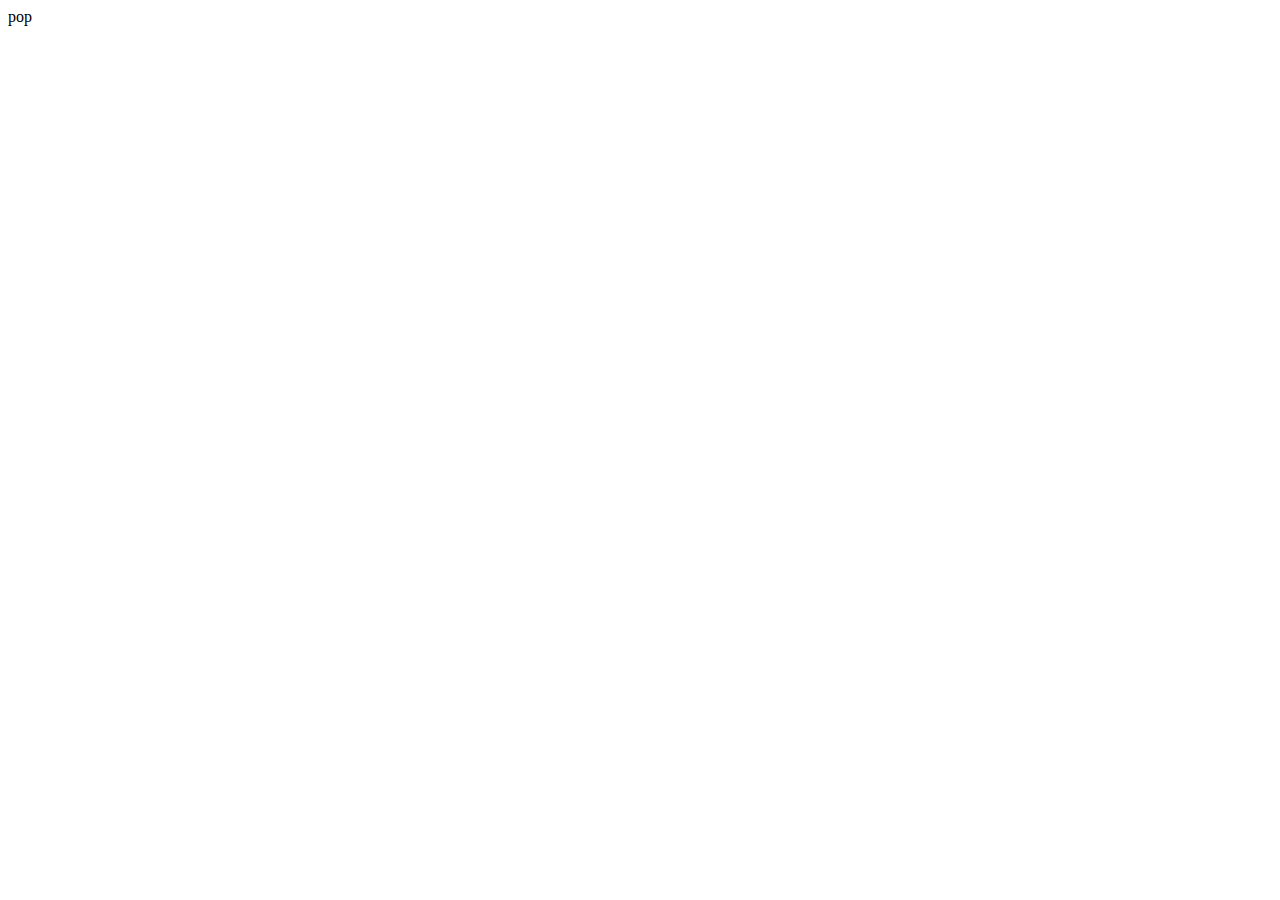
==== html/popup.html @ f7d32404 "代码初始化" ====
<!DOCTYPE html>
<html lang="en">
<head>
    <meta charset="UTF-8">
    <title>Title</title>
    <script type="text/javascript" src="../lib/jquery-3.2.1.min.js"></script>
    <script type="text/javascript" src="../js/popup.js"></script>
</head>
<body>
222222
</body>
</html>
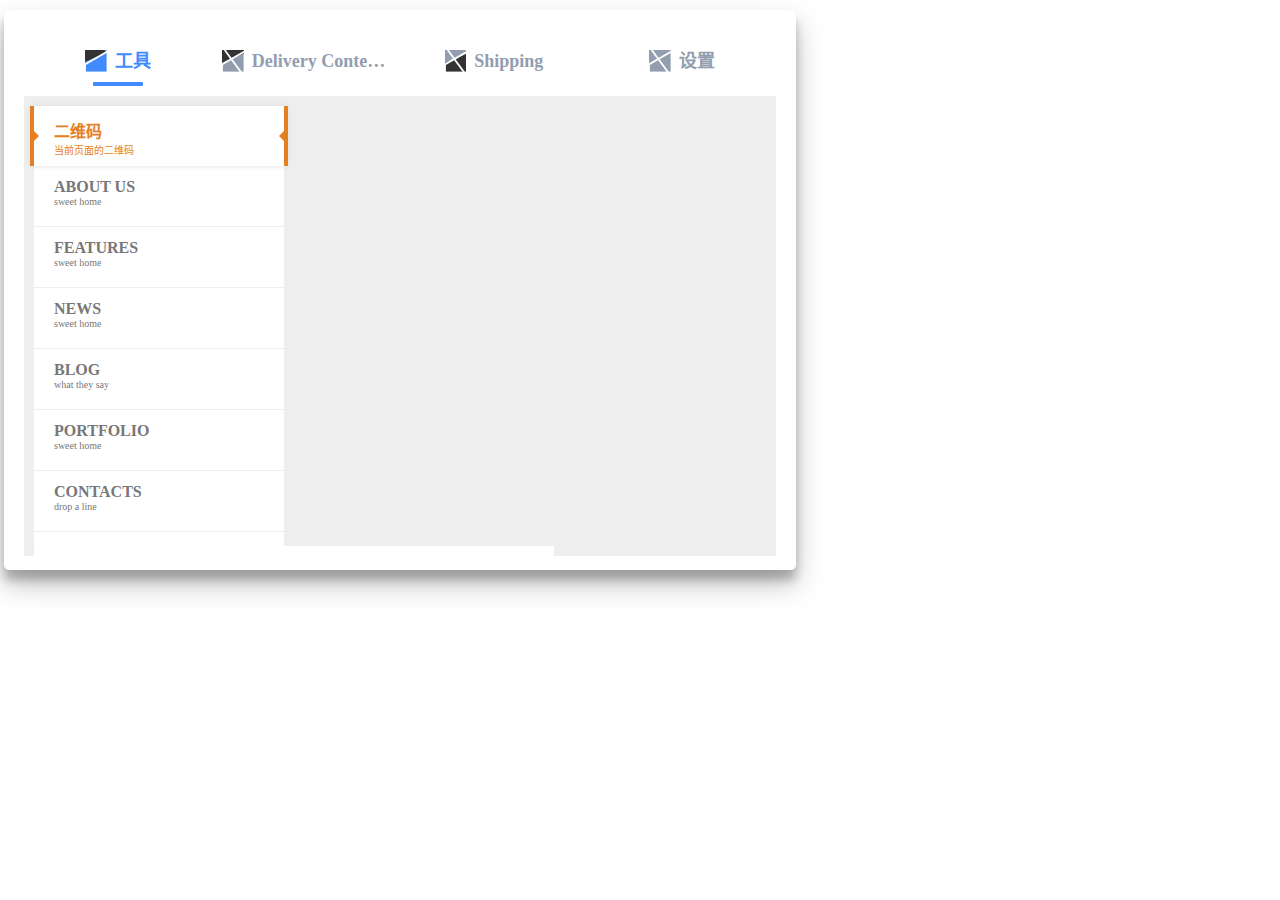
==== commit 2b0dca31: "popup 页面" ====
--- a/html/popup.html
+++ b/html/popup.html
@@ -1,12 +1,174 @@
 <!DOCTYPE html>
-<html lang="en">
+<html lang="zh-CN">
 <head>
     <meta charset="UTF-8">
     <title>Title</title>
+
+    <link href='../css/popup.css' rel='stylesheet' />
+    <link href='../lib/tabh.css' rel='stylesheet' />
+    <link href='../lib/tabv.css' rel='stylesheet' />
+
     <script type="text/javascript" src="../lib/jquery-3.2.1.min.js"></script>
+
+    <script type="text/javascript" src="../lib/list.min.js"></script>
+
+    <script type="text/javascript" src="../lib/qrcode.min.js"></script>
+
     <script type="text/javascript" src="../js/popup.js"></script>
 </head>
 <body>
-222222
+
+<div class="tabh">
+    <input type="radio" id="tab1" name="tab-control" checked>
+    <input type="radio" id="tab2" name="tab-control">
+    <input type="radio" id="tab3" name="tab-control">
+    <input type="radio" id="tab4" name="tab-control">
+    <ul class="tabh-ul">
+        <li title="Features"><label for="tab1" role="button">
+
+            <svg viewBox="0 0 24 24">
+                <rect width='24' height='24' />
+                <g transform='rotate(67.5)'>
+                    <rect y="-20" width='12' height='50' fill='#333' />
+                </g>
+                <path d='M3 66L0 50L0 16L28 0L56 16L56 50L28 66L28 100' fill='none' stroke='#fff'
+                      stroke-width='2' />
+            </svg>
+
+            <br><span>工具</span></label></li>
+        <li title="Delivery Contents"><label for="tab2" role="button">
+            <svg viewBox="0 0 24 24">
+                <rect width='24' height='24' />
+                <g transform='rotate(67.5)'>
+                    <rect y="-25" width='13' height='50' fill='#333' />
+                </g>
+                <path d='M3 66L0 50L0 16L28 0L56 16L56 50L28 66L28 100' fill='none' stroke='#fff'
+                      stroke-width='2' />
+
+                <path d='M3 0L28 34L0 50L0 84L28 100L56 84L56 50L28 34' fill='none' stroke='#fff'
+                      stroke-width='2' />
+            </svg>
+            <br><span>Delivery Contents</span></label></li>
+        <li title="Shipping"><label for="tab3" role="button">
+            <svg viewBox="0 0 24 24">
+                <rect width='24' height='24' fill="#333" />
+                <g transform='rotate(67.5)'>
+                    <rect y="-25" width='13' height='50' />
+                </g>
+                <path d='M3 66L0 50L0 16L28 0L56 16L56 50L28 66L28 100' fill='none' stroke='#fff'
+                      stroke-width='2' />
+
+                <path d='M3 0L28 34L0 50L0 84L28 100L56 84L56 50L28 34' fill='none' stroke='#fff'
+                      stroke-width='2' />
+            </svg>
+            <br><span>Shipping</span></label></li>
+        <li title="Returns"><label for="tab4" role="button">
+            <svg viewBox="0 0 24 24">
+                <rect width='24' height='24' />
+                <path d='M3 66L0 50L0 16L28 0L56 16L56 50L28 66L28 100' fill='none' stroke='#fff'
+                      stroke-width='2' />
+                <path d='M3 0L28 34L0 50L0 84L28 100L56 84L56 50L28 34' fill='none' stroke='#fff'
+                      stroke-width='2' />
+            </svg>
+            <br><span>设置</span></label></li>
+    </ul>
+
+    <div class="slider">
+        <div class="indicator"></div>
+    </div>
+    <div class="content">
+        <section>
+            <div class="container">
+                <nav class="left-menu">
+                    <ul class="mcd-menu">
+                        <li><a href="###" class="active"> <i class="fa fa-home"></i> <strong>二维码</strong>
+                            <small>当前页面的二维码</small>
+                        </a></li>
+
+                        <li><a href="###"> <i class="fa fa-edit"></i> <strong>About us</strong>
+                            <small>sweet home</small>
+                        </a></li>
+
+                        <li><a href="###"> <i class="fa fa-gift"></i> <strong>Features</strong>
+                            <small>sweet home</small>
+                        </a></li>
+
+                        <li><a href="###"> <i class="fa fa-globe"></i> <strong>News</strong>
+                            <small>sweet home</small>
+                        </a></li>
+
+                        <li><a href="###"> <i class="fa fa-comments-o"></i> <strong>Blog</strong>
+                            <small>what they say</small>
+                        </a>
+                            <ul>
+                                <li><a href="###"><i class="fa fa-globe"></i>Mission</a></li>
+                                <li><a href="###"><i class="fa fa-group"></i>Our Team</a>
+                                    <ul>
+                                        <li><a href="###"><i class="fa fa-female"></i>Leyla Sparks</a></li>
+                                        <li><a href="###"><i class="fa fa-male"></i>Gleb Ismailov</a>
+                                            <ul>
+                                                <li><a href="###"><i class="fa fa-leaf"></i>About</a></li>
+                                                <li><a href="###"><i class="fa fa-tasks"></i>Skills</a></li>
+                                            </ul>
+                                        </li>
+                                        <li><a href="###"><i class="fa fa-female"></i>Viktoria Gibbers</a></li>
+                                    </ul>
+                                </li>
+                                <li><a href="###"><i class="fa fa-trophy"></i>Rewards</a></li>
+                                <li><a href="###"><i class="fa fa-certificate"></i>Certificates</a></li>
+                            </ul>
+                        </li>
+
+                        <li><a href="###"> <i class="fa fa-picture-o"></i> <strong>Portfolio</strong>
+                            <small>sweet home</small>
+                        </a></li>
+
+                        <li><a href="###"> <i class="fa fa-envelope-o"></i> <strong>Contacts</strong>
+                            <small>drop a line</small>
+                        </a></li>
+
+                        <!--<li class="float"><a class="search">-->
+                            <!--<input type="text" value="search ...">-->
+                            <!--<button><i class="fa fa-search"></i></button>-->
+                        <!--</a> <a href="###" class="search-mobile"> <i class="fa fa-search"></i> </a></li>-->
+                    </ul>
+                </nav>
+
+                <div class="right-content" id="tab1-content">
+
+                </div>
+            </div>
+        </section>
+        <section>
+            <h2>Delivery Contents</h2>
+            dolore te feugait nulla facilisi. Nam liber tempor cum soluta nobis eleifend option congue nihil
+            dolore te feugait nulla facilisi. Nam liber tempor cum soluta nobis eleifend option congue nihil
+            dolore te feugait nulla facilisi. Nam liber tempor cum soluta nobis eleifend option congue nihil
+            dolore te feugait nulla facilisi. Nam liber tempor cum soluta nobis eleifend option congue nihil
+
+        </section>
+        <section>
+            <h2>Shipping</h2>
+            imperdiet doming id quod mazim placerat facer possim assum.
+            Lorem ipsum dolor sit amet, consectetuer adipiscing elit, sed diam nonummy nibh euismod tincidunt ut
+            laoreet dolore magna aliquam erat volutpat. Ut wisi enim ad minim veniam, quis nostrud exerci tation
+            ullamcorper suscipit lobortis nisl ut aliquip ex ea commodo consequat. Duis autem vel eum iriure dolor
+            in hendrerit in vulputate velit esse molestie consequat, vel illum dolore eu feugiat nulla facilisis at
+            vero eros et accumsan et iusto odio dignissim qui blandit praesent luptatum zzril delenit augue duis
+            dolore te feugait nulla facilisi. Nam liber tempor cum soluta nobis eleifend option congue nihil
+        </section>
+        <section>
+            <h2>Returns</h2>
+            in hendrerit in vulputate velit esse molestie consequat, vel illum dolore eu feugiat nulla facilisis at
+            laoreet dolore magna aliquam erat volutpat. Ut wisi enim ad minim veniam, quis nostrud exerci tation
+            Lorem ipsum dolor sit amet, consectetuer adipiscing elit, sed diam nonummy nibh euismod tincidunt ut
+            vero eros et accumsan et iusto odio dignissim qui blandit praesent luptatum zzril delenit augue duis
+            ullamcorper suscipit lobortis nisl ut aliquip ex ea commodo consequat. Duis autem vel eum iriure dolor
+            dolore te feugait nulla facilisi. Nam liber tempor cum soluta nobis eleifend option congue nihil
+            imperdiet doming id quod mazim placerat facer possim assum.
+        </section>
+    </div>
+</div>
+
 </body>
 </html>--- a/css/popup.css
+++ b/css/popup.css
@@ -0,0 +1,32 @@
+html {
+    width: 800px;
+}
+
+body {
+    width: 800px;
+    color: #333;
+    font-family: "Raleway";
+}
+
+body h1 {
+    text-align: center;
+    color: #428BFF;
+    font-weight: 300;
+    padding: 40px 0 20px 0;
+    margin: 0;
+}
+
+.left-menu{
+    display: inline-block;
+    vertical-align: top;
+    height: 440px;
+}
+
+.right-content{
+    display: inline-block;
+    vertical-align: top;
+    height: 440px;
+    width: 520px;
+    background-color: #FFF;
+    overflow: scroll;
+}--- a/lib/tabh.css
+++ b/lib/tabh.css
@@ -0,0 +1,306 @@
+
+.tabh {
+    left: 49%;
+    -webkit-transform: translateX(-50%);
+    transform: translateX(-50%);
+    position: relative;
+    background: white;
+    padding: 20px 20px 40px;
+    margin-top: 10px;
+    width: 94%;
+    box-shadow: 0 14px 28px rgba(0, 0, 0, 0.25), 0 10px 10px rgba(0, 0, 0, 0.22);
+    border-radius: 5px;
+    height: 500px;
+}
+
+.tabh input[name="tab-control"] {
+    display: none;
+}
+
+.tabh .content section h2, .tabh .tabh-ul li label {
+    font-family: "Montserrat";
+    font-weight: bold;
+    font-size: 18px;
+    color: #428BFF;
+}
+
+.tabh .tabh-ul {
+    list-style-type: none;
+    padding-left: 0;
+    display: -webkit-box;
+    display: -webkit-flex;
+    display: -ms-flexbox;
+    display: flex;
+    -webkit-box-orient: horizontal;
+    -webkit-box-direction: normal;
+    -webkit-flex-direction: row;
+    -ms-flex-direction: row;
+    flex-direction: row;
+    margin-bottom: 10px;
+    -webkit-box-pack: justify;
+    -webkit-justify-content: space-between;
+    -ms-flex-pack: justify;
+    justify-content: space-between;
+    -webkit-box-align: end;
+    -webkit-align-items: flex-end;
+    -ms-flex-align: end;
+    align-items: flex-end;
+    -webkit-flex-wrap: wrap;
+    -ms-flex-wrap: wrap;
+    flex-wrap: wrap;
+}
+
+.tabh .tabh-ul li {
+    box-sizing: border-box;
+    -webkit-box-flex: 1;
+    -webkit-flex: 1;
+    -ms-flex: 1;
+    flex: 1;
+    width: 25%;
+    padding: 0 10px;
+    text-align: center;
+    outline: none;
+}
+
+.tabh .tabh-ul li label {
+    -webkit-transition: all 0.3s ease-in-out;
+    transition: all 0.3s ease-in-out;
+    color: #929daf;
+    padding: 5px auto;
+    overflow: hidden;
+    text-overflow: ellipsis;
+    display: block;
+    cursor: pointer;
+    -webkit-transition: all 0.2s ease-in-out;
+    transition: all 0.2s ease-in-out;
+    white-space: nowrap;
+    -webkit-touch-callout: none;
+    -webkit-user-select: none;
+    -moz-user-select: none;
+    -ms-user-select: none;
+    user-select: none;
+}
+
+.tabh .tabh-ul li label br {
+    display: none;
+}
+
+.tabh .tabh-ul li label svg {
+    fill: #929daf;
+    height: 1.2em;
+    vertical-align: bottom;
+    margin-right: 0.2em;
+    -webkit-transition: all 0.2s ease-in-out;
+    transition: all 0.2s ease-in-out;
+}
+
+.tabh .tabh-ul li label:hover, .tabh .tabh-ul li label:focus, .tabh .tabh-ul li label:active {
+    outline: 0;
+    color: #bec5cf;
+}
+
+.tabh .tabh-ul li label:hover svg, .tabh .tabh-ul li label:focus svg, .tabh .tabh-ul li label:active svg {
+    fill: #bec5cf;
+}
+
+.tabh .slider {
+    position: relative;
+    width: 25%;
+    -webkit-transition: all 0.33s cubic-bezier(0.38, 0.8, 0.32, 1.07);
+    transition: all 0.33s cubic-bezier(0.38, 0.8, 0.32, 1.07);
+}
+
+.tabh .slider .indicator {
+    position: relative;
+    width: 50px;
+    max-width: 100%;
+    margin: 0 auto;
+    height: 4px;
+    background: #428BFF;
+    border-radius: 1px;
+}
+
+.tabh .content {
+    margin-top: 10px;
+    overflow: hidden;
+    height: 460px;
+}
+
+.tabh .content section {
+    display: none;
+    -webkit-animation-name: content;
+    animation-name: content;
+    -webkit-animation-direction: normal;
+    animation-direction: normal;
+    -webkit-animation-duration: 0.3s;
+    animation-duration: 0.3s;
+    -webkit-animation-timing-function: ease-in-out;
+    animation-timing-function: ease-in-out;
+    -webkit-animation-iteration-count: 1;
+    animation-iteration-count: 1;
+    /*line-height: 1.4;*/
+    padding: 10px;
+    background-color: #eee;
+    overflow: hidden;
+}
+
+.tabh .content section h2 {
+    color: #428BFF;
+    display: none;
+}
+
+.tabh .content section h2::after {
+    content: "";
+    position: relative;
+    display: block;
+    width: 30px;
+    height: 3px;
+    background: #428BFF;
+    margin-top: 5px;
+    left: 1px;
+}
+
+.tabh input[name="tab-control"]:nth-of-type(1):checked ~ ul > li:nth-child(1) > label {
+    cursor: default;
+    color: #428BFF;
+}
+
+.tabh input[name="tab-control"]:nth-of-type(1):checked ~ ul > li:nth-child(1) > label svg {
+    fill: #428BFF;
+}
+
+@media (max-width: 600px) {
+    .tabh input[name="tab-control"]:nth-of-type(1):checked ~ ul > li:nth-child(1) > label {
+        background: rgba(0, 0, 0, 0.08);
+    }
+}
+
+.tabh input[name="tab-control"]:nth-of-type(1):checked ~ .slider {
+    -webkit-transform: translateX(0%);
+    transform: translateX(0%);
+}
+
+.tabh input[name="tab-control"]:nth-of-type(1):checked ~ .content > section:nth-child(1) {
+    display: block;
+}
+
+.tabh input[name="tab-control"]:nth-of-type(2):checked ~ ul > li:nth-child(2) > label {
+    cursor: default;
+    color: #428BFF;
+}
+
+.tabh input[name="tab-control"]:nth-of-type(2):checked ~ ul > li:nth-child(2) > label svg {
+    fill: #428BFF;
+}
+
+@media (max-width: 600px) {
+    .tabh input[name="tab-control"]:nth-of-type(2):checked ~ ul > li:nth-child(2) > label {
+        background: rgba(0, 0, 0, 0.08);
+    }
+}
+
+.tabh input[name="tab-control"]:nth-of-type(2):checked ~ .slider {
+    -webkit-transform: translateX(100%);
+    transform: translateX(100%);
+}
+
+.tabh input[name="tab-control"]:nth-of-type(2):checked ~ .content > section:nth-child(2) {
+    display: block;
+}
+
+.tabh input[name="tab-control"]:nth-of-type(3):checked ~ ul > li:nth-child(3) > label {
+    cursor: default;
+    color: #428BFF;
+}
+
+.tabh input[name="tab-control"]:nth-of-type(3):checked ~ ul > li:nth-child(3) > label svg {
+    fill: #428BFF;
+}
+
+@media (max-width: 600px) {
+    .tabh input[name="tab-control"]:nth-of-type(3):checked ~ ul > li:nth-child(3) > label {
+        background: rgba(0, 0, 0, 0.08);
+    }
+}
+
+.tabh input[name="tab-control"]:nth-of-type(3):checked ~ .slider {
+    -webkit-transform: translateX(200%);
+    transform: translateX(200%);
+}
+
+.tabh input[name="tab-control"]:nth-of-type(3):checked ~ .content > section:nth-child(3) {
+    display: block;
+}
+
+.tabh input[name="tab-control"]:nth-of-type(4):checked ~ ul > li:nth-child(4) > label {
+    cursor: default;
+    color: #428BFF;
+}
+
+.tabh input[name="tab-control"]:nth-of-type(4):checked ~ ul > li:nth-child(4) > label svg {
+    fill: #428BFF;
+}
+
+@media (max-width: 600px) {
+    .tabh input[name="tab-control"]:nth-of-type(4):checked ~ ul > li:nth-child(4) > label {
+        background: rgba(0, 0, 0, 0.08);
+    }
+}
+
+.tabh input[name="tab-control"]:nth-of-type(4):checked ~ .slider {
+    -webkit-transform: translateX(300%);
+    transform: translateX(300%);
+}
+
+.tabh input[name="tab-control"]:nth-of-type(4):checked ~ .content > section:nth-child(4) {
+    display: block;
+}
+
+@-webkit-keyframes content {
+    from {
+        opacity: 0;
+        -webkit-transform: translateY(5%);
+        transform: translateY(5%);
+    }
+    to {
+        opacity: 1;
+        -webkit-transform: translateY(0%);
+        transform: translateY(0%);
+    }
+}
+
+@keyframes content {
+    from {
+        opacity: 0;
+        -webkit-transform: translateY(5%);
+        transform: translateY(5%);
+    }
+    to {
+        opacity: 1;
+        -webkit-transform: translateY(0%);
+        transform: translateY(0%);
+    }
+}
+
+@media (max-width: 600px) {
+    .tabh .tabh-ul li label {
+        padding: 5px;
+        border-radius: 5px;
+    }
+
+    .tabh .tabh-ul li label span {
+        display: none;
+    }
+
+    .tabh .slider {
+        display: none;
+    }
+
+    .tabh .content {
+        margin-top: 20px;
+    }
+
+    .tabs .content section h2 {
+        display: block;
+    }
+}
--- a/lib/tabv.css
+++ b/lib/tabv.css
@@ -0,0 +1,675 @@
+
+.clearfix:before,
+.clearfix:after {
+    content: " ";
+    display: table;
+}
+
+.clearfix:after {
+    clear: both;
+}
+
+.clearfix {
+    *zoom: 1;
+}
+
+.container {
+    position: relative;
+    /*margin: 0px auto;*/
+    /*padding: 50px 0;*/
+    clear: both;
+}
+
+/*@media only screen and (min-width: 1200px) {*/
+    /*.container {*/
+        /*width: 1210px;*/
+    /*}*/
+/*}*/
+
+/*@media only screen and (min-width: 960px) and (max-width: 1199px) {*/
+    /*.container {*/
+        /*width: 1030px;*/
+    /*}*/
+/*}*/
+
+/*@media only screen and (min-width: 768px) and (max-width: 959px) {*/
+    /*.container {*/
+        /*width: 682px;*/
+    /*}*/
+/*}*/
+
+/*@media only screen and (min-width: 480px) and (max-width: 767px) {*/
+    /*.container {*/
+        /*width: 428px;*/
+        /*margin: 0 auto;*/
+    /*}*/
+/*}*/
+
+/*@media only screen and (max-width: 479px) {*/
+    /*.container {*/
+        /*width: 320px;*/
+        /*margin: 0 auto;*/
+    /*}*/
+/*}*/
+
+.mcd-menu {
+    list-style: none;
+    padding: 0;
+    margin: 0;
+    background: #FFF;
+    /*height: 100px;*/
+    height: 440px;
+    border-radius: 2px;
+    -moz-border-radius: 2px;
+    -webkit-border-radius: 2px;
+
+    /* == */
+    width: 250px;
+    /* == */
+}
+
+.mcd-menu li {
+    position: relative;
+    /*float:left;*/
+}
+
+.mcd-menu li a {
+    outline: none;
+    display: block;
+    text-decoration: none;
+    padding: 12px 20px;
+    color: #777;
+    /*text-align: center;
+    border-right: 1px solid #E7E7E7;*/
+
+    /* == */
+    text-align: left;
+    height: 36px;
+    position: relative;
+    border-bottom: 1px solid #EEE;
+    /* == */
+}
+
+.mcd-menu li a i {
+    /*display: block;
+    font-size: 30px;
+    margin-bottom: 10px;*/
+
+    /* == */
+    float: left;
+    font-size: 20px;
+    margin: 0 10px 0 0;
+    /* == */
+
+}
+
+/* == */
+.mcd-menu li a p {
+    float: left;
+    margin: 0;
+}
+
+/* == */
+
+.mcd-menu li a strong {
+    display: block;
+    text-transform: uppercase;
+}
+
+.mcd-menu li a small {
+    display: block;
+    font-size: 10px;
+}
+
+.mcd-menu li a i, .mcd-menu li a strong, .mcd-menu li a small {
+    position: relative;
+
+    transition: all 300ms linear;
+    -o-transition: all 300ms linear;
+    -ms-transition: all 300ms linear;
+    -moz-transition: all 300ms linear;
+    -webkit-transition: all 300ms linear;
+}
+
+.mcd-menu li:hover > a i {
+    opacity: 1;
+    -webkit-animation: moveFromTop 300ms ease-in-out;
+    -moz-animation: moveFromTop 300ms ease-in-out;
+    -ms-animation: moveFromTop 300ms ease-in-out;
+    -o-animation: moveFromTop 300ms ease-in-out;
+    animation: moveFromTop 300ms ease-in-out;
+}
+
+.mcd-menu li:hover a strong {
+    opacity: 1;
+    -webkit-animation: moveFromLeft 300ms ease-in-out;
+    -moz-animation: moveFromLeft 300ms ease-in-out;
+    -ms-animation: moveFromLeft 300ms ease-in-out;
+    -o-animation: moveFromLeft 300ms ease-in-out;
+    animation: moveFromLeft 300ms ease-in-out;
+}
+
+.mcd-menu li:hover a small {
+    opacity: 1;
+    -webkit-animation: moveFromRight 300ms ease-in-out;
+    -moz-animation: moveFromRight 300ms ease-in-out;
+    -ms-animation: moveFromRight 300ms ease-in-out;
+    -o-animation: moveFromRight 300ms ease-in-out;
+    animation: moveFromRight 300ms ease-in-out;
+}
+
+.mcd-menu li:hover > a {
+    color: #e67e22;
+}
+
+.mcd-menu li a.active {
+    position: relative;
+    color: #e67e22;
+    border: 0;
+    /*border-top: 4px solid #e67e22;
+    border-bottom: 4px solid #e67e22;
+    margin-top: -4px;*/
+    box-shadow: 0 0 5px #DDD;
+    -moz-box-shadow: 0 0 5px #DDD;
+    -webkit-box-shadow: 0 0 5px #DDD;
+
+    /* == */
+    border-left: 4px solid #e67e22;
+    border-right: 4px solid #e67e22;
+    margin: 0 -4px;
+    /* == */
+}
+
+.mcd-menu li a.active:before {
+    content: "";
+    position: absolute;
+    /*top: 0;
+    left: 45%;
+    border-top: 5px solid #e67e22;
+    border-left: 5px solid transparent;
+    border-right: 5px solid transparent;*/
+
+    /* == */
+    top: 42%;
+    left: 0;
+    border-left: 5px solid #e67e22;
+    border-top: 5px solid transparent;
+    border-bottom: 5px solid transparent;
+    /* == */
+}
+
+/* == */
+.mcd-menu li a.active:after {
+    content: "";
+    position: absolute;
+    top: 42%;
+    right: 0;
+    border-right: 5px solid #e67e22;
+    border-top: 5px solid transparent;
+    border-bottom: 5px solid transparent;
+}
+
+/* == */
+
+@-webkit-keyframes moveFromTop {
+    from {
+        opacity: 0;
+        -webkit-transform: translateY(200%);
+        -moz-transform: translateY(200%);
+        -ms-transform: translateY(200%);
+        -o-transform: translateY(200%);
+        transform: translateY(200%);
+    }
+    to {
+        opacity: 1;
+        -webkit-transform: translateY(0%);
+        -moz-transform: translateY(0%);
+        -ms-transform: translateY(0%);
+        -o-transform: translateY(0%);
+        transform: translateY(0%);
+    }
+}
+
+@-webkit-keyframes moveFromLeft {
+    from {
+        opacity: 0;
+        -webkit-transform: translateX(200%);
+        -moz-transform: translateX(200%);
+        -ms-transform: translateX(200%);
+        -o-transform: translateX(200%);
+        transform: translateX(200%);
+    }
+    to {
+        opacity: 1;
+        -webkit-transform: translateX(0%);
+        -moz-transform: translateX(0%);
+        -ms-transform: translateX(0%);
+        -o-transform: translateX(0%);
+        transform: translateX(0%);
+    }
+}
+
+@-webkit-keyframes moveFromRight {
+    from {
+        opacity: 0;
+        -webkit-transform: translateX(-200%);
+        -moz-transform: translateX(-200%);
+        -ms-transform: translateX(-200%);
+        -o-transform: translateX(-200%);
+        transform: translateX(-200%);
+    }
+    to {
+        opacity: 1;
+        -webkit-transform: translateX(0%);
+        -moz-transform: translateX(0%);
+        -ms-transform: translateX(0%);
+        -o-transform: translateX(0%);
+        transform: translateX(0%);
+    }
+}
+
+.mcd-menu li ul,
+.mcd-menu li ul li ul {
+    position: absolute;
+    height: auto;
+    min-width: 200px;
+    padding: 0;
+    margin: 0;
+    background: #FFF;
+    /*border-top: 4px solid #e67e22;*/
+    opacity: 0;
+    visibility: hidden;
+    transition: all 300ms linear;
+    -o-transition: all 300ms linear;
+    -ms-transition: all 300ms linear;
+    -moz-transition: all 300ms linear;
+    -webkit-transition: all 300ms linear;
+    /*top: 130px;*/
+    z-index: 1000;
+
+    /* == */
+    left: 280px;
+    top: 0px;
+    border-left: 4px solid #e67e22;
+    /* == */
+}
+
+.mcd-menu li ul:before {
+    content: "";
+    position: absolute;
+    /*top: -8px;
+    left: 23%;
+    border-bottom: 5px solid #e67e22;
+    border-left: 5px solid transparent;
+    border-right: 5px solid transparent;*/
+
+    /* == */
+    top: 25px;
+    left: -9px;
+    border-right: 5px solid #e67e22;
+    border-bottom: 5px solid transparent;
+    border-top: 5px solid transparent;
+    /* == */
+}
+
+.mcd-menu li:hover > ul,
+.mcd-menu li ul li:hover > ul {
+    display: block;
+    opacity: 1;
+    visibility: visible;
+    /*top: 100px;*/
+
+    /* == */
+    left: 250px;
+    /* == */
+}
+
+/*.mcd-menu li ul li {
+  float: none;
+}*/
+.mcd-menu li ul li a {
+    padding: 10px;
+    text-align: left;
+    border: 0;
+    border-bottom: 1px solid #EEE;
+
+    /* == */
+    height: auto;
+    /* == */
+}
+
+.mcd-menu li ul li a i {
+    font-size: 16px;
+    display: inline-block;
+    margin: 0 10px 0 0;
+}
+
+.mcd-menu li ul li ul {
+    left: 230px;
+    top: 0;
+    border: 0;
+    border-left: 4px solid #e67e22;
+}
+
+.mcd-menu li ul li ul:before {
+    content: "";
+    position: absolute;
+    top: 15px;
+    /*left: -14px;*/
+    /* == */
+    left: -9px;
+    /* == */
+    border-right: 5px solid #e67e22;
+    border-bottom: 5px solid transparent;
+    border-top: 5px solid transparent;
+}
+
+.mcd-menu li ul li:hover > ul {
+    top: 0px;
+    left: 200px;
+}
+
+/*.mcd-menu li.float {
+  float: right;
+}*/
+.mcd-menu li a.search {
+    /*padding: 29px 20px 30px 10px;*/
+    padding: 10px 10px 15px 10px;
+    clear: both;
+}
+
+.mcd-menu li a.search i {
+    margin: 0;
+    display: inline-block;
+    font-size: 18px;
+}
+
+.mcd-menu li a.search input {
+    border: 1px solid #EEE;
+    padding: 10px;
+    background: #FFF;
+    outline: none;
+    color: #777;
+
+    /* == */
+    width: 170px;
+    float: left;
+    /* == */
+}
+
+.mcd-menu li a.search button {
+    border: 1px solid #e67e22;
+    /*padding: 10px;*/
+    background: #e67e22;
+    outline: none;
+    color: #FFF;
+    margin-left: -4px;
+
+    /* == */
+    float: left;
+    padding: 10px 10px 11px 10px;
+    /* == */
+}
+
+.mcd-menu li a.search input:focus {
+    border: 1px solid #e67e22;
+}
+
+.search-mobile {
+    display: none !important;
+    background: #e67e22;
+    border-left: 1px solid #e67e22;
+    border-radius: 0 3px 3px 0;
+}
+
+.search-mobile i {
+    color: #FFF;
+    margin: 0 !important;
+}
+
+@media only screen and (min-width: 960px) and (max-width: 1199px) {
+    .mcd-menu {
+        margin-left: 10px;
+    }
+}
+
+@media only screen and (min-width: 768px) and (max-width: 959px) {
+    .mcd-menu {
+        width: 200px;
+    }
+
+    .mcd-menu li a {
+        height: 30px;
+    }
+
+    .mcd-menu li a i {
+        font-size: 22px;
+    }
+
+    .mcd-menu li a strong {
+        font-size: 12px;
+    }
+
+    .mcd-menu li a small {
+        font-size: 10px;
+    }
+
+    .mcd-menu li a.search input {
+        width: 120px;
+        font-size: 12px;
+    }
+
+    .mcd-menu li a.search buton {
+        padding: 8px 10px 9px 10px;
+    }
+
+    .mcd-menu li > ul {
+        min-width: 180px;
+    }
+
+    .mcd-menu li:hover > ul {
+        min-width: 180px;
+        left: 200px;
+    }
+
+    .mcd-menu li ul li > ul, .mcd-menu li ul li ul li > ul {
+        min-width: 150px;
+    }
+
+    .mcd-menu li ul li:hover > ul {
+        left: 180px;
+        min-width: 150px;
+    }
+
+    .mcd-menu li ul li ul li:hover > ul {
+        left: 150px;
+        min-width: 150px;
+    }
+
+    .mcd-menu li ul a {
+        font-size: 12px;
+    }
+
+    .mcd-menu li ul a i {
+        font-size: 14px;
+    }
+}
+
+@media only screen and (min-width: 480px) and (max-width: 767px) {
+
+    .mcd-menu {
+        width: 50px;
+    }
+
+    .mcd-menu li a {
+        position: relative;
+        padding: 12px 16px;
+        height: 20px;
+    }
+
+    .mcd-menu li a small {
+        display: none;
+    }
+
+    .mcd-menu li a strong {
+        display: none;
+    }
+
+    .mcd-menu li a:hover strong, .mcd-menu li a.active strong {
+        display: block;
+        font-size: 10px;
+        padding: 3px 0;
+        position: absolute;
+        bottom: 0px;
+        left: 0;
+        background: #e67e22;
+        color: #FFF;
+        min-width: 100%;
+        text-transform: lowercase;
+        font-weight: normal;
+        text-align: center;
+    }
+
+    .mcd-menu li .search {
+        display: none;
+    }
+
+    .mcd-menu li > ul {
+        min-width: 180px;
+        left: 70px;
+    }
+
+    .mcd-menu li:hover > ul {
+        min-width: 180px;
+        left: 50px;
+    }
+
+    .mcd-menu li ul li > ul, .mcd-menu li ul li ul li > ul {
+        min-width: 150px;
+    }
+
+    .mcd-menu li ul li:hover > ul {
+        left: 180px;
+        min-width: 150px;
+    }
+
+    .mcd-menu li ul li ul li > ul {
+        left: 35px;
+        top: 45px;
+        border: 0;
+        border-top: 4px solid #e67e22;
+    }
+
+    .mcd-menu li ul li ul li > ul:before {
+        left: 30px;
+        top: -9px;
+        border: 0;
+        border-bottom: 5px solid #e67e22;
+        border-left: 5px solid transparent;
+        border-right: 5px solid transparent;
+    }
+
+    .mcd-menu li ul li ul li:hover > ul {
+        left: 30px;
+        min-width: 150px;
+        top: 35px;
+    }
+
+    .mcd-menu li ul a {
+        font-size: 12px;
+    }
+
+    .mcd-menu li ul a i {
+        font-size: 14px;
+    }
+
+}
+
+@media only screen and (max-width: 479px) {
+    .mcd-menu {
+        width: 50px;
+    }
+
+    .mcd-menu li a {
+        position: relative;
+        padding: 12px 16px;
+        height: 20px;
+    }
+
+    .mcd-menu li a small {
+        display: none;
+    }
+
+    .mcd-menu li a strong {
+        display: none;
+    }
+
+    .mcd-menu li a:hover strong, .mcd-menu li a.active strong {
+        display: block;
+        font-size: 10px;
+        padding: 3px 0;
+        position: absolute;
+        bottom: 0px;
+        left: 0;
+        background: #e67e22;
+        color: #FFF;
+        min-width: 100%;
+        text-transform: lowercase;
+        font-weight: normal;
+        text-align: center;
+    }
+
+    .mcd-menu li .search {
+        display: none;
+    }
+
+    .mcd-menu li > ul {
+        min-width: 180px;
+        left: 70px;
+    }
+
+    .mcd-menu li:hover > ul {
+        min-width: 180px;
+        left: 50px;
+    }
+
+    .mcd-menu li ul li > ul, .mcd-menu li ul li ul li > ul {
+        min-width: 150px;
+    }
+
+    .mcd-menu li ul li:hover > ul {
+        left: 180px;
+        min-width: 150px;
+    }
+
+    .mcd-menu li ul li ul li > ul {
+        left: 35px;
+        top: 45px;
+        border: 0;
+        border-top: 4px solid #e67e22;
+    }
+
+    .mcd-menu li ul li ul li > ul:before {
+        left: 30px;
+        top: -9px;
+        border: 0;
+        border-bottom: 5px solid #e67e22;
+        border-left: 5px solid transparent;
+        border-right: 5px solid transparent;
+    }
+
+    .mcd-menu li ul li ul li:hover > ul {
+        left: 30px;
+        min-width: 150px;
+        top: 35px;
+    }
+
+    .mcd-menu li ul a {
+        font-size: 12px;
+    }
+
+    .mcd-menu li ul a i {
+        font-size: 14px;
+    }
+
+}
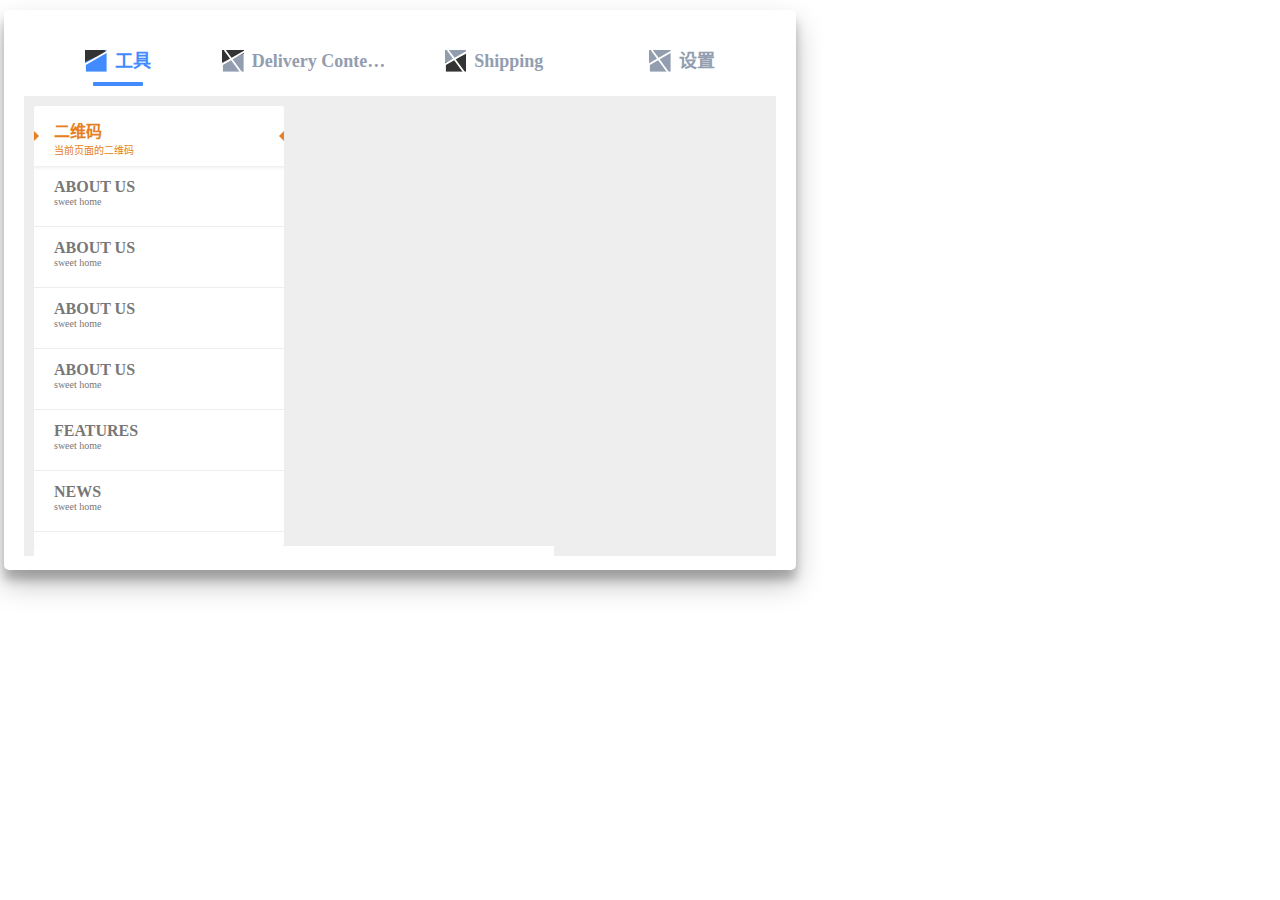
==== commit d8ba0e14: "先改成这样吧，我觉得还是 react 或者 vue 好一点，下一步前端化" ====
--- a/html/popup.html
+++ b/html/popup.html
@@ -1,5 +1,5 @@
 <!DOCTYPE html>
-<html lang="zh-CN">
+<html lang="zh-CN" xmlns:me="http://www.w3.org/1999/xhtml">
 <head>
     <meta charset="UTF-8">
     <title>Title</title>
@@ -10,9 +10,8 @@
 
     <script type="text/javascript" src="../lib/jquery-3.2.1.min.js"></script>
 
-    <script type="text/javascript" src="../lib/list.min.js"></script>
-
     <script type="text/javascript" src="../lib/qrcode.min.js"></script>
+    <script type="text/javascript" src="../lib/tabv.js"></script>
 
     <script type="text/javascript" src="../js/popup.js"></script>
 </head>
@@ -77,60 +76,72 @@
         <div class="indicator"></div>
     </div>
     <div class="content">
-        <section>
+        <section class="me-section" me:section="tab1">
             <div class="container">
                 <nav class="left-menu">
                     <ul class="mcd-menu">
-                        <li><a href="###" class="active"> <i class="fa fa-home"></i> <strong>二维码</strong>
+                        <li><a href="###" me:fun="qrCode" class="mcd-a active"> <i class="fa fa-home"></i> <strong>二维码</strong>
                             <small>当前页面的二维码</small>
                         </a></li>
 
-                        <li><a href="###"> <i class="fa fa-edit"></i> <strong>About us</strong>
+                        <li><a href="###" class="mcd-a"> <i class="fa fa-edit"></i> <strong>About us</strong>
                             <small>sweet home</small>
                         </a></li>
 
-                        <li><a href="###"> <i class="fa fa-gift"></i> <strong>Features</strong>
+                        <li><a href="###" class="mcd-a"> <i class="fa fa-edit"></i> <strong>About us</strong>
                             <small>sweet home</small>
                         </a></li>
 
-                        <li><a href="###"> <i class="fa fa-globe"></i> <strong>News</strong>
+                        <li><a href="###" class="mcd-a"> <i class="fa fa-edit"></i> <strong>About us</strong>
                             <small>sweet home</small>
                         </a></li>
 
-                        <li><a href="###"> <i class="fa fa-comments-o"></i> <strong>Blog</strong>
-                            <small>what they say</small>
-                        </a>
-                            <ul>
-                                <li><a href="###"><i class="fa fa-globe"></i>Mission</a></li>
-                                <li><a href="###"><i class="fa fa-group"></i>Our Team</a>
-                                    <ul>
-                                        <li><a href="###"><i class="fa fa-female"></i>Leyla Sparks</a></li>
-                                        <li><a href="###"><i class="fa fa-male"></i>Gleb Ismailov</a>
-                                            <ul>
-                                                <li><a href="###"><i class="fa fa-leaf"></i>About</a></li>
-                                                <li><a href="###"><i class="fa fa-tasks"></i>Skills</a></li>
-                                            </ul>
-                                        </li>
-                                        <li><a href="###"><i class="fa fa-female"></i>Viktoria Gibbers</a></li>
-                                    </ul>
-                                </li>
-                                <li><a href="###"><i class="fa fa-trophy"></i>Rewards</a></li>
-                                <li><a href="###"><i class="fa fa-certificate"></i>Certificates</a></li>
-                            </ul>
-                        </li>
-
-                        <li><a href="###"> <i class="fa fa-picture-o"></i> <strong>Portfolio</strong>
+                        <li><a href="###" class="mcd-a"> <i class="fa fa-edit"></i> <strong>About us</strong>
                             <small>sweet home</small>
                         </a></li>
 
-                        <li><a href="###"> <i class="fa fa-envelope-o"></i> <strong>Contacts</strong>
+                        <li><a href="###" class="mcd-a"> <i class="fa fa-gift"></i> <strong>Features</strong>
+                            <small>sweet home</small>
+                        </a></li>
+
+                        <li><a href="###" class="mcd-a"> <i class="fa fa-globe"></i> <strong>News</strong>
+                            <small>sweet home</small>
+                        </a></li>
+
+                        <li><a href="###" class="mcd-a"> <i class="fa fa-comments-o"></i> <strong>Blog</strong>
+                            <small>what they say</small>
+                        </a>
+                            <!--<ul>-->
+                                <!--<li><a href="###" class="mcd-a"><i class="fa fa-globe"></i>Mission</a></li>-->
+                                <!--<li><a href="###" class="mcd-a"><i class="fa fa-group"></i>Our Team</a>-->
+                                    <!--<ul>-->
+                                        <!--<li><a href="###" class="mcd-a"><i class="fa fa-female"></i>Leyla Sparks</a></li>-->
+                                        <!--<li><a href="###" class="mcd-a"><i class="fa fa-male"></i>Gleb Ismailov</a>-->
+                                            <!--<ul>-->
+                                                <!--<li><a href="###" class="mcd-a"><i class="fa fa-leaf"></i>About</a></li>-->
+                                                <!--<li><a href="###" class="mcd-a"><i class="fa fa-tasks"></i>Skills</a></li>-->
+                                            <!--</ul>-->
+                                        <!--</li>-->
+                                        <!--<li><a href="###" class="mcd-a"><i class="fa fa-female"></i>Viktoria Gibbers</a></li>-->
+                                    <!--</ul>-->
+                                <!--</li>-->
+                                <!--<li><a href="###" class="mcd-a"><i class="fa fa-trophy"></i>Rewards</a></li>-->
+                                <!--<li><a href="###" class="mcd-a"><i class="fa fa-certificate"></i>Certificates</a></li>-->
+                            <!--</ul>-->
+                        </li>
+
+                        <li><a href="###" class="mcd-a"> <i class="fa fa-picture-o"></i> <strong>Portfolio</strong>
+                            <small>sweet home</small>
+                        </a></li>
+
+                        <li><a href="###" class="mcd-a"> <i class="fa fa-envelope-o"></i> <strong>Contacts</strong>
                             <small>drop a line</small>
                         </a></li>
 
                         <!--<li class="float"><a class="search">-->
                             <!--<input type="text" value="search ...">-->
                             <!--<button><i class="fa fa-search"></i></button>-->
-                        <!--</a> <a href="###" class="search-mobile"> <i class="fa fa-search"></i> </a></li>-->
+                        <!--</a> <a href="###" class="mcd-a" class="search-mobile"> <i class="fa fa-search"></i> </a></li>-->
                     </ul>
                 </nav>
 
@@ -139,7 +150,7 @@
                 </div>
             </div>
         </section>
-        <section>
+        <section class="me-section" me:section="tab2">
             <h2>Delivery Contents</h2>
             dolore te feugait nulla facilisi. Nam liber tempor cum soluta nobis eleifend option congue nihil
             dolore te feugait nulla facilisi. Nam liber tempor cum soluta nobis eleifend option congue nihil
@@ -147,7 +158,7 @@
             dolore te feugait nulla facilisi. Nam liber tempor cum soluta nobis eleifend option congue nihil
 
         </section>
-        <section>
+        <section class="me-section" me:section="tab3">
             <h2>Shipping</h2>
             imperdiet doming id quod mazim placerat facer possim assum.
             Lorem ipsum dolor sit amet, consectetuer adipiscing elit, sed diam nonummy nibh euismod tincidunt ut
@@ -157,7 +168,7 @@
             vero eros et accumsan et iusto odio dignissim qui blandit praesent luptatum zzril delenit augue duis
             dolore te feugait nulla facilisi. Nam liber tempor cum soluta nobis eleifend option congue nihil
         </section>
-        <section>
+        <section class="t4 me-section" me:section="tab4">
             <h2>Returns</h2>
             in hendrerit in vulputate velit esse molestie consequat, vel illum dolore eu feugiat nulla facilisis at
             laoreet dolore magna aliquam erat volutpat. Ut wisi enim ad minim veniam, quis nostrud exerci tation
--- a/lib/tabv.css
+++ b/lib/tabv.css
@@ -66,6 +66,8 @@
     /* == */
     width: 250px;
     /* == */
+
+    overflow: scroll;
 }
 
 .mcd-menu li {
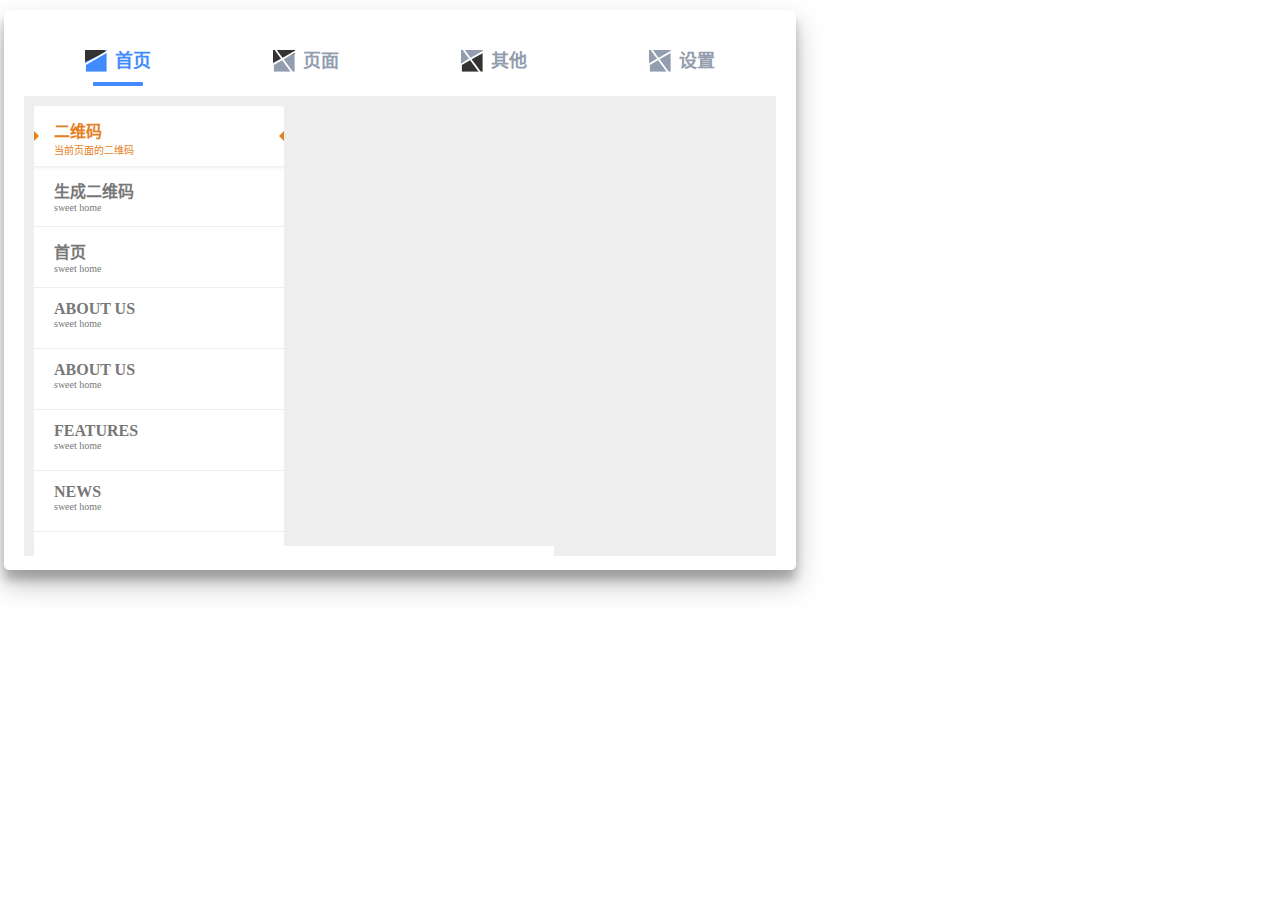
==== commit 61697380: "option popup 页面" ====
--- a/html/popup.html
+++ b/html/popup.html
@@ -23,7 +23,7 @@
     <input type="radio" id="tab3" name="tab-control">
     <input type="radio" id="tab4" name="tab-control">
     <ul class="tabh-ul">
-        <li title="Features"><label for="tab1" role="button">
+        <li title="首页"><label for="tab1" role="button">
 
             <svg viewBox="0 0 24 24">
                 <rect width='24' height='24' />
@@ -34,8 +34,8 @@
                       stroke-width='2' />
             </svg>
 
-            <br><span>工具</span></label></li>
-        <li title="Delivery Contents"><label for="tab2" role="button">
+            <br><span>首页</span></label></li>
+        <li title="页面" id="page"><label for="tab2" role="button">
             <svg viewBox="0 0 24 24">
                 <rect width='24' height='24' />
                 <g transform='rotate(67.5)'>
@@ -47,8 +47,8 @@
                 <path d='M3 0L28 34L0 50L0 84L28 100L56 84L56 50L28 34' fill='none' stroke='#fff'
                       stroke-width='2' />
             </svg>
-            <br><span>Delivery Contents</span></label></li>
-        <li title="Shipping"><label for="tab3" role="button">
+            <br><span>页面</span></label></li>
+        <li title="其他"><label for="tab3" role="button">
             <svg viewBox="0 0 24 24">
                 <rect width='24' height='24' fill="#333" />
                 <g transform='rotate(67.5)'>
@@ -60,8 +60,8 @@
                 <path d='M3 0L28 34L0 50L0 84L28 100L56 84L56 50L28 34' fill='none' stroke='#fff'
                       stroke-width='2' />
             </svg>
-            <br><span>Shipping</span></label></li>
-        <li title="Returns"><label for="tab4" role="button">
+            <br><span>其他</span></label></li>
+        <li title="设置" id="setting"><label for="tab4" role="button">
             <svg viewBox="0 0 24 24">
                 <rect width='24' height='24' />
                 <path d='M3 66L0 50L0 16L28 0L56 16L56 50L28 66L28 100' fill='none' stroke='#fff'
@@ -84,11 +84,11 @@
                             <small>当前页面的二维码</small>
                         </a></li>
 
-                        <li><a href="###" class="mcd-a"> <i class="fa fa-edit"></i> <strong>About us</strong>
+                        <li><a href="###" me:fun="qrText" class="mcd-a"> <i class="fa fa-edit"></i> <strong>生成二维码</strong>
                             <small>sweet home</small>
                         </a></li>
 
-                        <li><a href="###" class="mcd-a"> <i class="fa fa-edit"></i> <strong>About us</strong>
+                        <li><a href="###" me:fun="goIndex" class="mcd-a"> <i class="fa fa-edit"></i> <strong>首页</strong>
                             <small>sweet home</small>
                         </a></li>
 
@@ -151,12 +151,7 @@
             </div>
         </section>
         <section class="me-section" me:section="tab2">
-            <h2>Delivery Contents</h2>
-            dolore te feugait nulla facilisi. Nam liber tempor cum soluta nobis eleifend option congue nihil
-            dolore te feugait nulla facilisi. Nam liber tempor cum soluta nobis eleifend option congue nihil
-            dolore te feugait nulla facilisi. Nam liber tempor cum soluta nobis eleifend option congue nihil
-            dolore te feugait nulla facilisi. Nam liber tempor cum soluta nobis eleifend option congue nihil
-
+            <a href="../index.html" target="_blank">页面</a>
         </section>
         <section class="me-section" me:section="tab3">
             <h2>Shipping</h2>
@@ -169,14 +164,7 @@
             dolore te feugait nulla facilisi. Nam liber tempor cum soluta nobis eleifend option congue nihil
         </section>
         <section class="t4 me-section" me:section="tab4">
-            <h2>Returns</h2>
-            in hendrerit in vulputate velit esse molestie consequat, vel illum dolore eu feugiat nulla facilisis at
-            laoreet dolore magna aliquam erat volutpat. Ut wisi enim ad minim veniam, quis nostrud exerci tation
-            Lorem ipsum dolor sit amet, consectetuer adipiscing elit, sed diam nonummy nibh euismod tincidunt ut
-            vero eros et accumsan et iusto odio dignissim qui blandit praesent luptatum zzril delenit augue duis
-            ullamcorper suscipit lobortis nisl ut aliquip ex ea commodo consequat. Duis autem vel eum iriure dolor
-            dolore te feugait nulla facilisi. Nam liber tempor cum soluta nobis eleifend option congue nihil
-            imperdiet doming id quod mazim placerat facer possim assum.
+            <a href="options.html" target="_blank">设置</a>
         </section>
     </div>
 </div>
